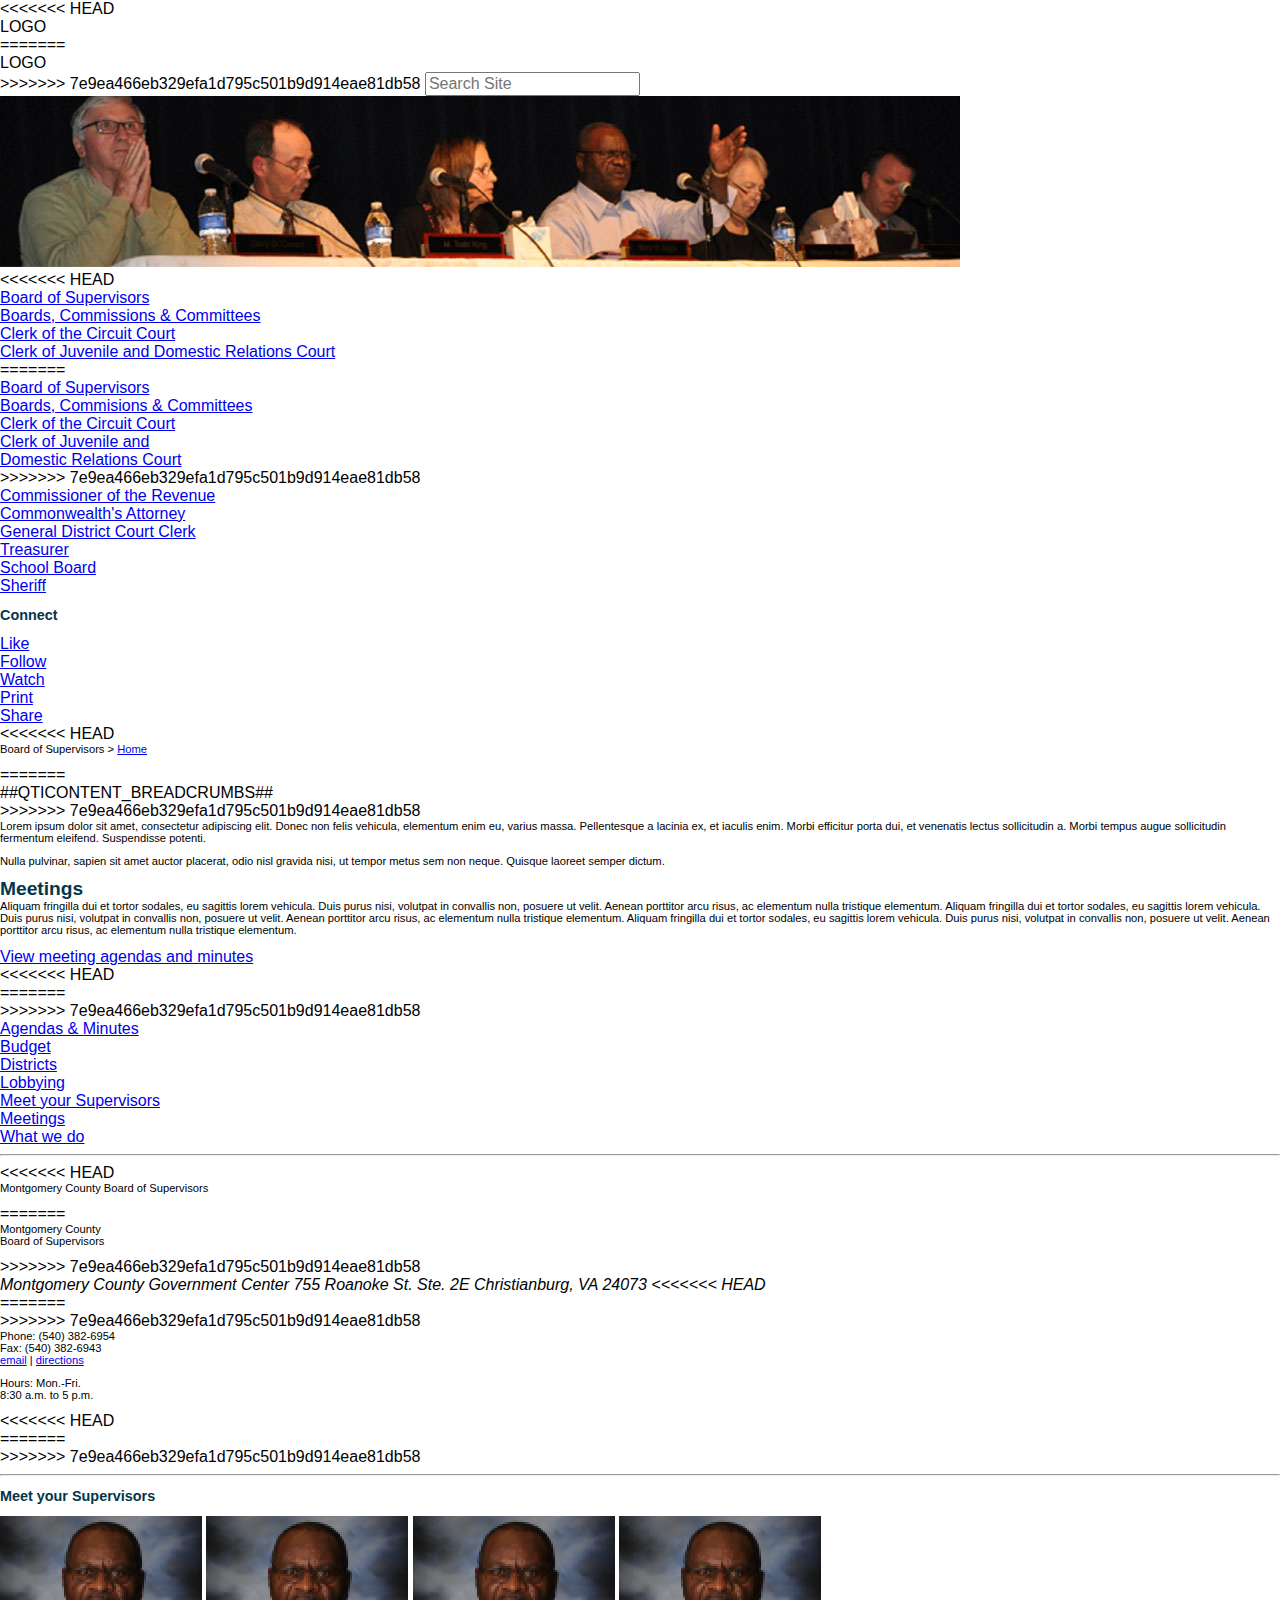
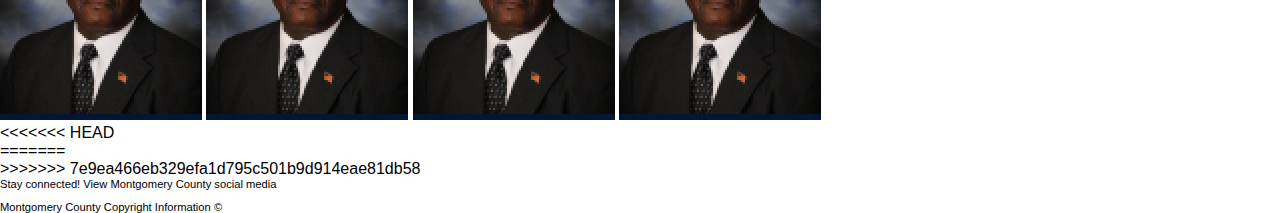
==== board-of-supervisors.html @ 0ab069d1 "wow" ====
<!DOCTYPE html>
<html lang="en">
<head runat="server">
    <meta charset="UTF-8">
    <meta name="viewport" content="width=device-width, minimum-scale=1.0">

    <title>##QTICONTENT_TITLE##</title>

    <link rel="stylesheet" href="app.css">
</head>
<body>
	<form id="qtiForm" method="post" runat="server">
		<div class="container">
<<<<<<< HEAD
			<header class="island grid">
			<div class="col-1-2">LOGO
			</div><div class="col-1-2">
=======
			<header class="island">
			<div class="grid-col-half">LOGO
			</div><div class="grid-col-half">
>>>>>>> 7e9ea466eb329efa1d795c501b9d914eae81db58
				<form>
  					<input type="search" placeholder="Search Site" name="search_button">
				</form>
			</div>
		</div>
		</header>
			<div class="main-image island"><img src="public/assets/images/board-supervisors.jpg" /></div>
			<div class="main-content island">
<<<<<<< HEAD
				<aside class="col-1-5">
					<div class="accordion">
						<ul>
							<li><a href="#">Board of Supervisors</a></li>
							<li><a href="#">Boards, Commissions & Committees</a></li>
							<li><a href="#">Clerk of the Circuit Court</a></li>
							<li><a href="#">Clerk of Juvenile and Domestic Relations Court</a></li>
=======
				<aside class="grid-col-quarter">
					<div class="top-sidebar">
						<ul>
							<li><a href="#">Board of Supervisors</a></li>
							<li><a href="#">Boards, Commisions & Committees</a></li>
							<li><a href="#">Clerk of the Circuit Court</a></li>
							<li><a href="#">Clerk of Juvenile and <br>Domestic Relations Court</a></li>
>>>>>>> 7e9ea466eb329efa1d795c501b9d914eae81db58
							<li><a href="#">Commissioner of the Revenue</a></li>
							<li><a href="#">Commonwealth's Attorney</a></li>
							<li><a href="#">General District Court Clerk</a></li>
							<li><a href="#">Treasurer</a></li>
							<li><a href="#">School Board</a></li>
							<li><a href="#">Sheriff</a></li>
						</ul>
					</div>
					<div class="bottom-sidebar">
						<ul><div class="sidebar-title"><h2>Connect</h2></div>
						<li><a href="#">Like</a></li>
						<li><a href="#">Follow</a></li>
						<li><a href="#">Watch</a></li>
						<li><a href="#">Print</a></li>
						<li><a href="#">Share</a></li>
						</ul>
					</div>
				</aside>
<<<<<<< HEAD
				<div class="col-4-5 shadow">
						<div class="col-7-10 islet">
							<div class="breadcrumbs"><p>Board of Supervisors > <a href="#">Home</a></p></div>
=======
				<div class="grid-col-outer-3-quarter">
						<div class="grid-col-inner-3-quarter">
							<div class="breadcrumbs">##QTICONTENT_BREADCRUMBS##</div>
>>>>>>> 7e9ea466eb329efa1d795c501b9d914eae81db58
								<p>Lorem ipsum dolor sit amet, consectetur adipiscing elit. Donec non felis vehicula, elementum enim eu, varius massa. Pellentesque a lacinia ex, et iaculis enim. Morbi efficitur porta dui, et venenatis lectus sollicitudin a. Morbi tempus augue sollicitudin fermentum eleifend. Suspendisse potenti.</p>
								<p>Nulla pulvinar, sapien sit amet auctor placerat, odio nisl gravida nisi, ut tempor metus sem non neque. Quisque laoreet semper dictum.</p>
								<h1>Meetings</h1>
								<p>Aliquam fringilla dui et tortor sodales, eu sagittis lorem vehicula. Duis purus nisi, volutpat in convallis non, posuere ut velit. Aenean porttitor arcu risus, ac elementum nulla tristique elementum. Aliquam fringilla dui et tortor sodales, eu sagittis lorem vehicula. Duis purus nisi, volutpat in convallis non, posuere ut velit. Aenean porttitor arcu risus, ac elementum nulla tristique elementum. Aliquam fringilla dui et tortor sodales, eu sagittis lorem vehicula. Duis purus nisi, volutpat in convallis non, posuere ut velit. Aenean porttitor arcu risus, ac elementum nulla tristique elementum.</p>
								<a href="#">View meeting agendas and minutes</a>
						</div>
<<<<<<< HEAD
						<div class="col-3-10">
							<ul class="secondary-links">
=======
						<div class="grid-col-quarter">
							<ul>
>>>>>>> 7e9ea466eb329efa1d795c501b9d914eae81db58
								<li><a href="#">Agendas & Minutes</a></li>
								<li><a href="#">Budget</a></li>
								<li><a href="#">Districts</a></li>
								<li><a href="#">Lobbying</a></li>
								<li><a href="#">Meet your Supervisors</a></li>
							    <li><a href="#">Meetings</a></li>
							    <li><a href="#">What we do</a></li>
							</ul>
							<hr>
<<<<<<< HEAD
							<div class="col-1-2">
							<p>Montgomery County Board of Supervisors</p>
=======
							<p>Montgomery County<br>Board of Supervisors</p>
>>>>>>> 7e9ea466eb329efa1d795c501b9d914eae81db58
							<address>Montgomery County
									 Government Center
									 755 Roanoke St. Ste. 2E
									 Christianburg, VA 24073
<<<<<<< HEAD
							</address>
=======
							</address><br>
>>>>>>> 7e9ea466eb329efa1d795c501b9d914eae81db58
							<p>Phone: (540) 382-6954<br>
							   Fax: (540) 382-6943<br>
							   <a href="mailto:#">email</a> | <a href="#">directions</a>
							 </p>
							 <p>Hours: Mon.-Fri.<br>
							 	8:30 a.m. to 5 p.m.
							 </p>
<<<<<<< HEAD
							</div>
						</div>
						<div class="col-full">
							<div class="carousel">
=======

						</div>
						<div class="grid-full-width">
							<div class="supervisors">
>>>>>>> 7e9ea466eb329efa1d795c501b9d914eae81db58
								<hr>
									<h2>Meet your Supervisors</h2>
										<img src="public/assets/images/supervisor.png" />
										<img src="public/assets/images/supervisor.png" />
										<img src="public/assets/images/supervisor.png" />
										<img src="public/assets/images/supervisor.png" />
							</div>
						</div>
				</div>
			

			</div>
				
<<<<<<< HEAD
			<footer class="col-full">
=======
			<footer>
>>>>>>> 7e9ea466eb329efa1d795c501b9d914eae81db58
					<div class="social-bar"><p>Stay connected! View Montgomery County social media</p></div>
					<div class="copyright"><p>
						Montgomery County Copyright Information &copy;</p>
					</div>
				
			</footer>
		</div> <!-- Container Closing -->
 	</form>
</body>
</html>
---- app.css ----
/*! normalize.css v3.0.2 | MIT License | git.io/normalize */html{font-family:sans-serif;-ms-text-size-adjust:100%;-webkit-text-size-adjust:100%}body{margin:0}article,aside,details,figcaption,figure,footer,header,hgroup,main,menu,nav,section,summary{display:block}audio,canvas,progress,video{display:inline-block;vertical-align:baseline}audio:not([controls]){display:none;height:0}[hidden],template{display:none}a{background-color:transparent}a:active,a:hover{outline:0}abbr[title]{border-bottom:1px dotted}b,strong{font-weight:700}dfn{font-style:italic}h1{font-size:2em;margin:.67em 0}mark{background:#ff0;color:#000}small{font-size:80%}sub,sup{font-size:75%;line-height:0;position:relative;vertical-align:baseline}sup{top:-.5em}sub{bottom:-.25em}img{border:0}svg:not(:root){overflow:hidden}figure{margin:1em 40px}hr{-moz-box-sizing:content-box;box-sizing:content-box;height:0}pre{overflow:auto}code,kbd,pre,samp{font-family:monospace,monospace;font-size:1em}button,input,optgroup,select,textarea{color:inherit;font:inherit;margin:0}button{overflow:visible}button,select{text-transform:none}button,html input[type=button],input[type=reset],input[type=submit]{-webkit-appearance:button;cursor:pointer}button[disabled],html input[disabled]{cursor:default}button::-moz-focus-inner,input::-moz-focus-inner{border:0;padding:0}input{line-height:normal}input[type=checkbox],input[type=radio]{box-sizing:border-box;padding:0}input[type=number]::-webkit-inner-spin-button,input[type=number]::-webkit-outer-spin-button{height:auto}input[type=search]{-webkit-appearance:textfield;-moz-box-sizing:content-box;-webkit-box-sizing:content-box;box-sizing:content-box}input[type=search]::-webkit-search-cancel-button,input[type=search]::-webkit-search-decoration{-webkit-appearance:none}fieldset{border:1px solid silver;margin:0 2px;padding:.35em .625em .75em}legend{border:0;padding:0}textarea{overflow:auto}optgroup{font-weight:700}table{border-collapse:collapse;border-spacing:0}td,th{padding:0}



/* Custom CSS
========================================================================== */


*,
*:before,
*:after {
    -webkit-box-sizing: border-box;
      -moz-box-sizing: border-box;
        box-sizing: border-box;
<<<<<<< HEAD
}

html,
body,
.container {
height: 100%;
width: 100%;
margin: 0 auto;
}

body {
  font-family: 'Segoe UI', sans-serif;
=======
    /* This should be in body {}, otherwise every element is forced to this font 
     *font-family: 'Segoe UI', sans-serif;
     */
>>>>>>> 7e9ea466eb329efa1d795c501b9d914eae81db58
}

h1 {
  margin-bottom: 0;
  margin-top: 0;
  font-size: 1.2em;
  color: #033649;
}

h2 {
  font-size: .9em;
  color: #033649;
}

p {
  margin-top: 0;
  font-size: .7em;
<<<<<<< HEAD
  color: #333333;
=======
>>>>>>> 7e9ea466eb329efa1d795c501b9d914eae81db58
}


ul {
  margin: 0;
  padding: 0;
  list-style: none;
}

<<<<<<< HEAD
a:link {
    text-decoration: none;
    font-size: .7em;
=======
/* 
 * Though the mock-up shows bolded list items,
 * we may have non-bold list items in other parts of the site
 * such as in the mega menu.
 * Is there another way to do this without a global change?
 */
ul li {
  font-weight: bold;
}

a:link {
    color: #031634;
    font-size: 10px;
    text-decoration: none;
>>>>>>> 7e9ea466eb329efa1d795c501b9d914eae81db58
}

a:visited {
    text-decoration: none;
<<<<<<< HEAD
    color: inherit;
=======
    color: #031634;
>>>>>>> 7e9ea466eb329efa1d795c501b9d914eae81db58
}

a:hover {
    text-decoration: underline;
}

a:active {
    text-decoration: underline;
}

hr {
  width:100%;
  height: 5px;
  background-color: #033649;

}

address {
  text-decoration: none;
  font-style: normal;
  font-size: .7em;
}

/* Main Content
========================================================================== */

.container {
  margin: 0 auto;
  width: 100%;
}

.island {
  margin: 0 auto;
  max-width: 60em;
}

<<<<<<< HEAD
.islet {
  padding: 8px 15px 8px 8px;
}

=======
>>>>>>> 7e9ea466eb329efa1d795c501b9d914eae81db58
.main-content {
  width: 100%;
  box-shadow: 4px 0px 2px #ccc;
}

.grid:after {
  content: '';
  display: block;
  clear: both
}

[class*="col-"] {
  float: left;
}

<<<<<<< HEAD
.col-1-5 {
  width: 20%;
}

.col-1-4 {
  width: 25%;
}

.col-3-10 {
  width: 30%;
}

.col-1-2 {
  width: 50%;
}

.col-3-4 {
  width: 75%;
}

.col-4-5 {
  width: 80%;
}

.col-6-10 {
  width: 60%;
}

.col-7-10 {
  width: 70%;
=======
.col-1-2 {
  width: 50%
}

.col-1-4 {
  width: 25%
}

.col-3-4 {
  width: 75%
>>>>>>> 7e9ea466eb329efa1d795c501b9d914eae81db58
}

.col-full {
  width: 100%;
}


.about img {
  padding: 2px;
  height: 125px;
  width: 125px;
}


<<<<<<< HEAD


=======
>>>>>>> 7e9ea466eb329efa1d795c501b9d914eae81db58
/* Outer 3/4 Grid */
.grid-col-outer-3-quarter {
  box-shadow: 0 0 15px 2px #ccc;
}

/* Inner 3/4 Grid */
.grid-col-inner-3-quarter {
  padding: 5px;
}

.grid-col-half form {
  padding: 5px;
  font-size: 10px;
}

.top-sidebar {
  background-color: #e6e6e6;
  margin: 0;
  padding: 0 8px 8px 8px;
}

.sidebar-title h2 {
  margin-top: 0;
<<<<<<< HEAD
  padding: 2px 5px;
=======
  padding: 8px;
>>>>>>> 7e9ea466eb329efa1d795c501b9d914eae81db58
  background-color: #031634;
  color: #fff;
}

<<<<<<< HEAD
.secondary-links{
  padding-top: 15px;
  padding-bottom: 10px;
  color: #003333;
  line-height: 10px;
  font-weight: bold;
}

=======
>>>>>>> 7e9ea466eb329efa1d795c501b9d914eae81db58
.bottom-sidebar {

  /* Gradient Background */
  background: rgba(255,255,255,1);
  background: -moz-linear-gradient(top, rgba(255,255,255,1) 0%, rgba(246,246,246,1) 47%, rgba(237,237,237,1) 100%);
  background: -webkit-gradient(left top, left bottom, color-stop(0%, rgba(255,255,255,1)), color-stop(47%, rgba(246,246,246,1)), color-stop(100%, rgba(237,237,237,1)));
  background: -webkit-linear-gradient(top, rgba(255,255,255,1) 0%, rgba(246,246,246,1) 47%, rgba(237,237,237,1) 100%);
  background: -o-linear-gradient(top, rgba(255,255,255,1) 0%, rgba(246,246,246,1) 47%, rgba(237,237,237,1) 100%);
  background: -ms-linear-gradient(top, rgba(255,255,255,1) 0%, rgba(246,246,246,1) 47%, rgba(237,237,237,1) 100%);
  background: linear-gradient(to bottom, rgba(255,255,255,1) 0%, rgba(246,246,246,1) 47%, rgba(237,237,237,1) 100%);
  filter: progid:DXImageTransform.Microsoft.gradient( startColorstr='#ffffff', endColorstr='#ededed', GradientType=0 );
}

.bottom-sidebar li {
  padding: 8px;
}



.image-slider {
 position: relative;
}

.image-slider img {
  width: 100%;
  height: 300px;
}

.main-image {
  width:100%;
<<<<<<< HEAD
  height: 171px;
}

.main-image img {
  height: 100%;
}

.shadow {
   -webkit-box-shadow: 0 0 15px 2px #ccc;  /* Safari 3-4, iOS 4.0.2 - 4.2, Android 2.3+ */
    -moz-box-shadow: 0 0 15px 2px #ccc;  /* Firefox 3.5 - 3.6 */
      box-shadow: 0 0 15px 2px #ccc;  /* Opera 10.5, IE 9, Firefox 4+, Chrome 6+, iOS 5 */
}

.accordion {
  background-color: #e6e6e6;
  margin: 0;
  padding: 8px;
  font-weight: bold;
}

.accordion a {
  font-size: .6em;
  color: #666666;
}

.carousel {
  background: #ccc;
}

.carousel h2 {
  margin-left: 15px;

}

.carousel img {
  margin-left: 15px;
  width: auto;
  height: 125px;
  padding: 5px;

=======
}

.supervisors {
  background: #ccc;
  margin-top: 0;
}

.supervisors h2 {
  padding-left: 15px;
  margin-bottom: 2px;
}

.supervisors img {
  margin: 10px;
  width: auto;
  height: 125px;
  padding: 5px;

}

.accordion {
  background: #ccc;
}

.accordion h2 {
  margin: 0 0 0 5px;
}

.accordion img {
  margin-top: 0;
  padding: 8px;
>>>>>>> 7e9ea466eb329efa1d795c501b9d914eae81db58
}

.narrow-list {
  padding: 0 10px;
  border-left: 1px solid #031634;

}

.weather-app {

}

.twitter-feed {

}

/* Footer
========================================================================== */

footer {
  width: 100%;
  text-align:center;
  font-size: 18px;
}

footer p {
  margin: 0;
<<<<<<< HEAD
  color: #fff;
=======
>>>>>>> 7e9ea466eb329efa1d795c501b9d914eae81db58
}

.social-bar {
  background: #031634;
<<<<<<< HEAD
=======
  color: #fff;

>>>>>>> 7e9ea466eb329efa1d795c501b9d914eae81db58
}

.copyright {
  background: #033649;
<<<<<<< HEAD
=======
  color: #fff;
>>>>>>> 7e9ea466eb329efa1d795c501b9d914eae81db58
}



<<<<<<< HEAD
=======






>>>>>>> 7e9ea466eb329efa1d795c501b9d914eae81db58
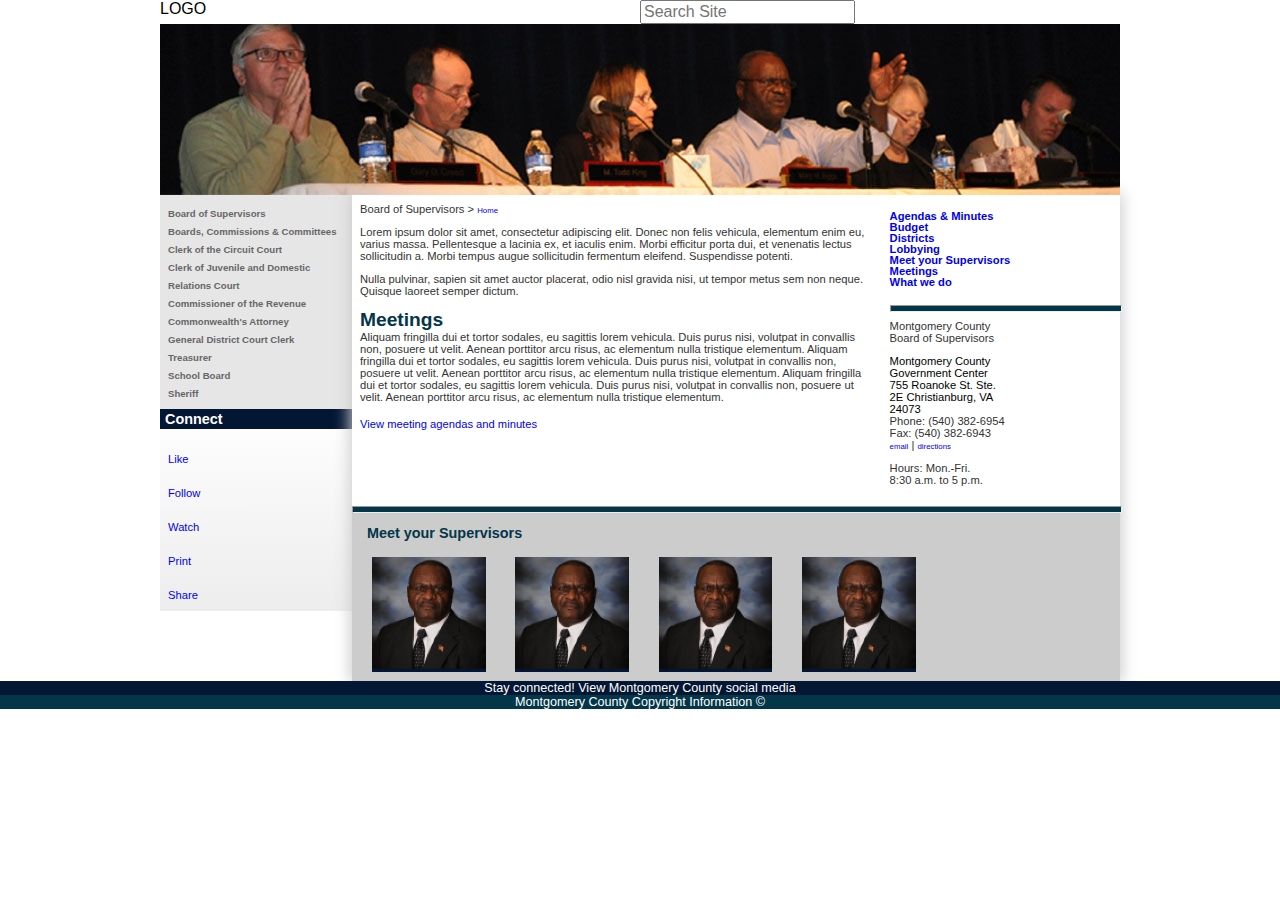
==== commit 7ce2cb7e: "Fixed" ====
--- a/board-of-supervisors.html
+++ b/board-of-supervisors.html
@@ -11,15 +11,9 @@
 <body>
 	<form id="qtiForm" method="post" runat="server">
 		<div class="container">
-<<<<<<< HEAD
 			<header class="island grid">
 			<div class="col-1-2">LOGO
 			</div><div class="col-1-2">
-=======
-			<header class="island">
-			<div class="grid-col-half">LOGO
-			</div><div class="grid-col-half">
->>>>>>> 7e9ea466eb329efa1d795c501b9d914eae81db58
 				<form>
   					<input type="search" placeholder="Search Site" name="search_button">
 				</form>
@@ -28,7 +22,6 @@
 		</header>
 			<div class="main-image island"><img src="public/assets/images/board-supervisors.jpg" /></div>
 			<div class="main-content island">
-<<<<<<< HEAD
 				<aside class="col-1-5">
 					<div class="accordion">
 						<ul>
@@ -36,15 +29,6 @@
 							<li><a href="#">Boards, Commissions & Committees</a></li>
 							<li><a href="#">Clerk of the Circuit Court</a></li>
 							<li><a href="#">Clerk of Juvenile and Domestic Relations Court</a></li>
-=======
-				<aside class="grid-col-quarter">
-					<div class="top-sidebar">
-						<ul>
-							<li><a href="#">Board of Supervisors</a></li>
-							<li><a href="#">Boards, Commisions & Committees</a></li>
-							<li><a href="#">Clerk of the Circuit Court</a></li>
-							<li><a href="#">Clerk of Juvenile and <br>Domestic Relations Court</a></li>
->>>>>>> 7e9ea466eb329efa1d795c501b9d914eae81db58
 							<li><a href="#">Commissioner of the Revenue</a></li>
 							<li><a href="#">Commonwealth's Attorney</a></li>
 							<li><a href="#">General District Court Clerk</a></li>
@@ -63,28 +47,17 @@
 						</ul>
 					</div>
 				</aside>
-<<<<<<< HEAD
 				<div class="col-4-5 shadow">
 						<div class="col-7-10 islet">
 							<div class="breadcrumbs"><p>Board of Supervisors > <a href="#">Home</a></p></div>
-=======
-				<div class="grid-col-outer-3-quarter">
-						<div class="grid-col-inner-3-quarter">
-							<div class="breadcrumbs">##QTICONTENT_BREADCRUMBS##</div>
->>>>>>> 7e9ea466eb329efa1d795c501b9d914eae81db58
 								<p>Lorem ipsum dolor sit amet, consectetur adipiscing elit. Donec non felis vehicula, elementum enim eu, varius massa. Pellentesque a lacinia ex, et iaculis enim. Morbi efficitur porta dui, et venenatis lectus sollicitudin a. Morbi tempus augue sollicitudin fermentum eleifend. Suspendisse potenti.</p>
 								<p>Nulla pulvinar, sapien sit amet auctor placerat, odio nisl gravida nisi, ut tempor metus sem non neque. Quisque laoreet semper dictum.</p>
 								<h1>Meetings</h1>
 								<p>Aliquam fringilla dui et tortor sodales, eu sagittis lorem vehicula. Duis purus nisi, volutpat in convallis non, posuere ut velit. Aenean porttitor arcu risus, ac elementum nulla tristique elementum. Aliquam fringilla dui et tortor sodales, eu sagittis lorem vehicula. Duis purus nisi, volutpat in convallis non, posuere ut velit. Aenean porttitor arcu risus, ac elementum nulla tristique elementum. Aliquam fringilla dui et tortor sodales, eu sagittis lorem vehicula. Duis purus nisi, volutpat in convallis non, posuere ut velit. Aenean porttitor arcu risus, ac elementum nulla tristique elementum.</p>
 								<a href="#">View meeting agendas and minutes</a>
 						</div>
-<<<<<<< HEAD
 						<div class="col-3-10">
 							<ul class="secondary-links">
-=======
-						<div class="grid-col-quarter">
-							<ul>
->>>>>>> 7e9ea466eb329efa1d795c501b9d914eae81db58
 								<li><a href="#">Agendas & Minutes</a></li>
 								<li><a href="#">Budget</a></li>
 								<li><a href="#">Districts</a></li>
@@ -94,21 +67,13 @@
 							    <li><a href="#">What we do</a></li>
 							</ul>
 							<hr>
-<<<<<<< HEAD
 							<div class="col-1-2">
 							<p>Montgomery County Board of Supervisors</p>
-=======
-							<p>Montgomery County<br>Board of Supervisors</p>
->>>>>>> 7e9ea466eb329efa1d795c501b9d914eae81db58
 							<address>Montgomery County
 									 Government Center
 									 755 Roanoke St. Ste. 2E
 									 Christianburg, VA 24073
-<<<<<<< HEAD
 							</address>
-=======
-							</address><br>
->>>>>>> 7e9ea466eb329efa1d795c501b9d914eae81db58
 							<p>Phone: (540) 382-6954<br>
 							   Fax: (540) 382-6943<br>
 							   <a href="mailto:#">email</a> | <a href="#">directions</a>
@@ -116,17 +81,10 @@
 							 <p>Hours: Mon.-Fri.<br>
 							 	8:30 a.m. to 5 p.m.
 							 </p>
-<<<<<<< HEAD
 							</div>
 						</div>
 						<div class="col-full">
 							<div class="carousel">
-=======
-
-						</div>
-						<div class="grid-full-width">
-							<div class="supervisors">
->>>>>>> 7e9ea466eb329efa1d795c501b9d914eae81db58
 								<hr>
 									<h2>Meet your Supervisors</h2>
 										<img src="public/assets/images/supervisor.png" />
@@ -140,11 +98,7 @@
 
 			</div>
 				
-<<<<<<< HEAD
 			<footer class="col-full">
-=======
-			<footer>
->>>>>>> 7e9ea466eb329efa1d795c501b9d914eae81db58
 					<div class="social-bar"><p>Stay connected! View Montgomery County social media</p></div>
 					<div class="copyright"><p>
 						Montgomery County Copyright Information &copy;</p>
--- a/app.css
+++ b/app.css
@@ -12,7 +12,6 @@
     -webkit-box-sizing: border-box;
       -moz-box-sizing: border-box;
         box-sizing: border-box;
-<<<<<<< HEAD
 }
 
 html,
@@ -25,11 +24,6 @@
 
 body {
   font-family: 'Segoe UI', sans-serif;
-=======
-    /* This should be in body {}, otherwise every element is forced to this font 
-     *font-family: 'Segoe UI', sans-serif;
-     */
->>>>>>> 7e9ea466eb329efa1d795c501b9d914eae81db58
 }
 
 h1 {
@@ -47,10 +41,7 @@
 p {
   margin-top: 0;
   font-size: .7em;
-<<<<<<< HEAD
   color: #333333;
-=======
->>>>>>> 7e9ea466eb329efa1d795c501b9d914eae81db58
 }
 
 
@@ -60,35 +51,14 @@
   list-style: none;
 }
 
-<<<<<<< HEAD
 a:link {
     text-decoration: none;
     font-size: .7em;
-=======
-/* 
- * Though the mock-up shows bolded list items,
- * we may have non-bold list items in other parts of the site
- * such as in the mega menu.
- * Is there another way to do this without a global change?
- */
-ul li {
-  font-weight: bold;
-}
-
-a:link {
-    color: #031634;
-    font-size: 10px;
-    text-decoration: none;
->>>>>>> 7e9ea466eb329efa1d795c501b9d914eae81db58
 }
 
 a:visited {
     text-decoration: none;
-<<<<<<< HEAD
     color: inherit;
-=======
-    color: #031634;
->>>>>>> 7e9ea466eb329efa1d795c501b9d914eae81db58
 }
 
 a:hover {
@@ -125,13 +95,10 @@
   max-width: 60em;
 }
 
-<<<<<<< HEAD
 .islet {
   padding: 8px 15px 8px 8px;
 }
 
-=======
->>>>>>> 7e9ea466eb329efa1d795c501b9d914eae81db58
 .main-content {
   width: 100%;
   box-shadow: 4px 0px 2px #ccc;
@@ -147,7 +114,6 @@
   float: left;
 }
 
-<<<<<<< HEAD
 .col-1-5 {
   width: 20%;
 }
@@ -178,18 +144,6 @@
 
 .col-7-10 {
   width: 70%;
-=======
-.col-1-2 {
-  width: 50%
-}
-
-.col-1-4 {
-  width: 25%
-}
-
-.col-3-4 {
-  width: 75%
->>>>>>> 7e9ea466eb329efa1d795c501b9d914eae81db58
 }
 
 .col-full {
@@ -204,11 +158,8 @@
 }
 
 
-<<<<<<< HEAD
-
-
-=======
->>>>>>> 7e9ea466eb329efa1d795c501b9d914eae81db58
+
+
 /* Outer 3/4 Grid */
 .grid-col-outer-3-quarter {
   box-shadow: 0 0 15px 2px #ccc;
@@ -232,16 +183,11 @@
 
 .sidebar-title h2 {
   margin-top: 0;
-<<<<<<< HEAD
   padding: 2px 5px;
-=======
-  padding: 8px;
->>>>>>> 7e9ea466eb329efa1d795c501b9d914eae81db58
   background-color: #031634;
   color: #fff;
 }
 
-<<<<<<< HEAD
 .secondary-links{
   padding-top: 15px;
   padding-bottom: 10px;
@@ -250,8 +196,6 @@
   font-weight: bold;
 }
 
-=======
->>>>>>> 7e9ea466eb329efa1d795c501b9d914eae81db58
 .bottom-sidebar {
 
   /* Gradient Background */
@@ -282,7 +226,6 @@
 
 .main-image {
   width:100%;
-<<<<<<< HEAD
   height: 171px;
 }
 
@@ -323,39 +266,6 @@
   height: 125px;
   padding: 5px;
 
-=======
-}
-
-.supervisors {
-  background: #ccc;
-  margin-top: 0;
-}
-
-.supervisors h2 {
-  padding-left: 15px;
-  margin-bottom: 2px;
-}
-
-.supervisors img {
-  margin: 10px;
-  width: auto;
-  height: 125px;
-  padding: 5px;
-
-}
-
-.accordion {
-  background: #ccc;
-}
-
-.accordion h2 {
-  margin: 0 0 0 5px;
-}
-
-.accordion img {
-  margin-top: 0;
-  padding: 8px;
->>>>>>> 7e9ea466eb329efa1d795c501b9d914eae81db58
 }
 
 .narrow-list {
@@ -383,37 +293,16 @@
 
 footer p {
   margin: 0;
-<<<<<<< HEAD
   color: #fff;
-=======
->>>>>>> 7e9ea466eb329efa1d795c501b9d914eae81db58
 }
 
 .social-bar {
   background: #031634;
-<<<<<<< HEAD
-=======
-  color: #fff;
-
->>>>>>> 7e9ea466eb329efa1d795c501b9d914eae81db58
 }
 
 .copyright {
   background: #033649;
-<<<<<<< HEAD
-=======
-  color: #fff;
->>>>>>> 7e9ea466eb329efa1d795c501b9d914eae81db58
-}
-
-
-
-<<<<<<< HEAD
-=======
-
-
-
-
-
-
->>>>>>> 7e9ea466eb329efa1d795c501b9d914eae81db58
+}
+
+
+
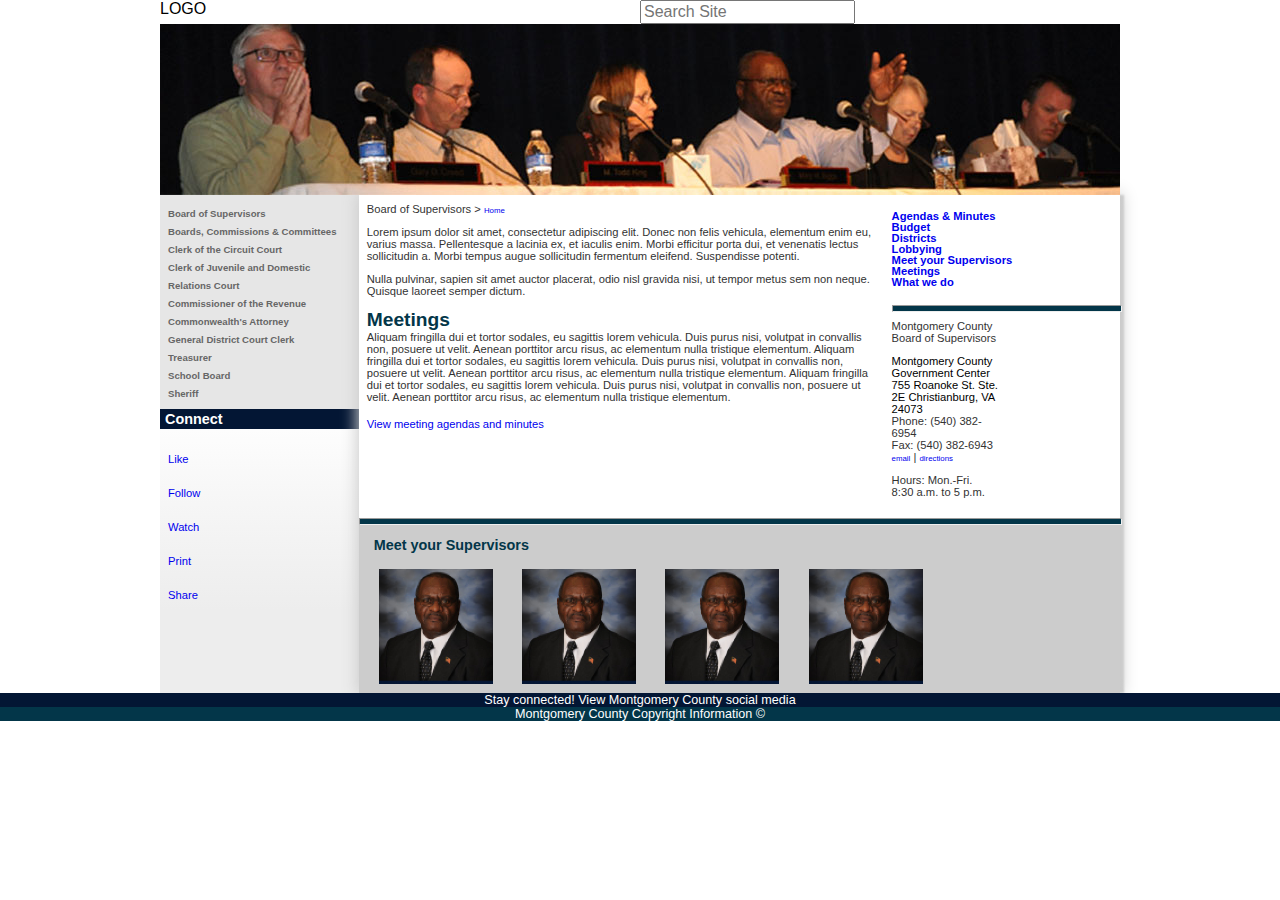
==== commit c2431102: "hazaah, the sidebar flows to the bottom now" ====
--- a/board-of-supervisors.html
+++ b/board-of-supervisors.html
@@ -17,12 +17,11 @@
 				<form>
   					<input type="search" placeholder="Search Site" name="search_button">
 				</form>
-			</div>
-		</div>
-		</header>
+				</div>
+			</header>
 			<div class="main-image island"><img src="public/assets/images/board-supervisors.jpg" /></div>
-			<div class="main-content island">
-				<aside class="col-1-5">
+			<div class="page main-content island">
+				<aside class="sidebar">
 					<div class="accordion">
 						<ul>
 							<li><a href="#">Board of Supervisors</a></li>
@@ -47,7 +46,7 @@
 						</ul>
 					</div>
 				</aside>
-				<div class="col-4-5 shadow">
+				<div class="content shadow">
 						<div class="col-7-10 islet">
 							<div class="breadcrumbs"><p>Board of Supervisors > <a href="#">Home</a></p></div>
 								<p>Lorem ipsum dolor sit amet, consectetur adipiscing elit. Donec non felis vehicula, elementum enim eu, varius massa. Pellentesque a lacinia ex, et iaculis enim. Morbi efficitur porta dui, et venenatis lectus sollicitudin a. Morbi tempus augue sollicitudin fermentum eleifend. Suspendisse potenti.</p>
--- a/app.css
+++ b/app.css
@@ -102,6 +102,23 @@
 .main-content {
   width: 100%;
   box-shadow: 4px 0px 2px #ccc;
+}
+
+.page {
+    display: table;
+    width: 100%;
+    min-height: 100%;
+}
+
+.content,
+.sidebar{
+    display: table-cell;
+    vertical-align: top;
+}
+
+.sidebar {
+    min-width: 12em;
+    background: rgba(237,237,237,1)
 }
 
 .grid:after {
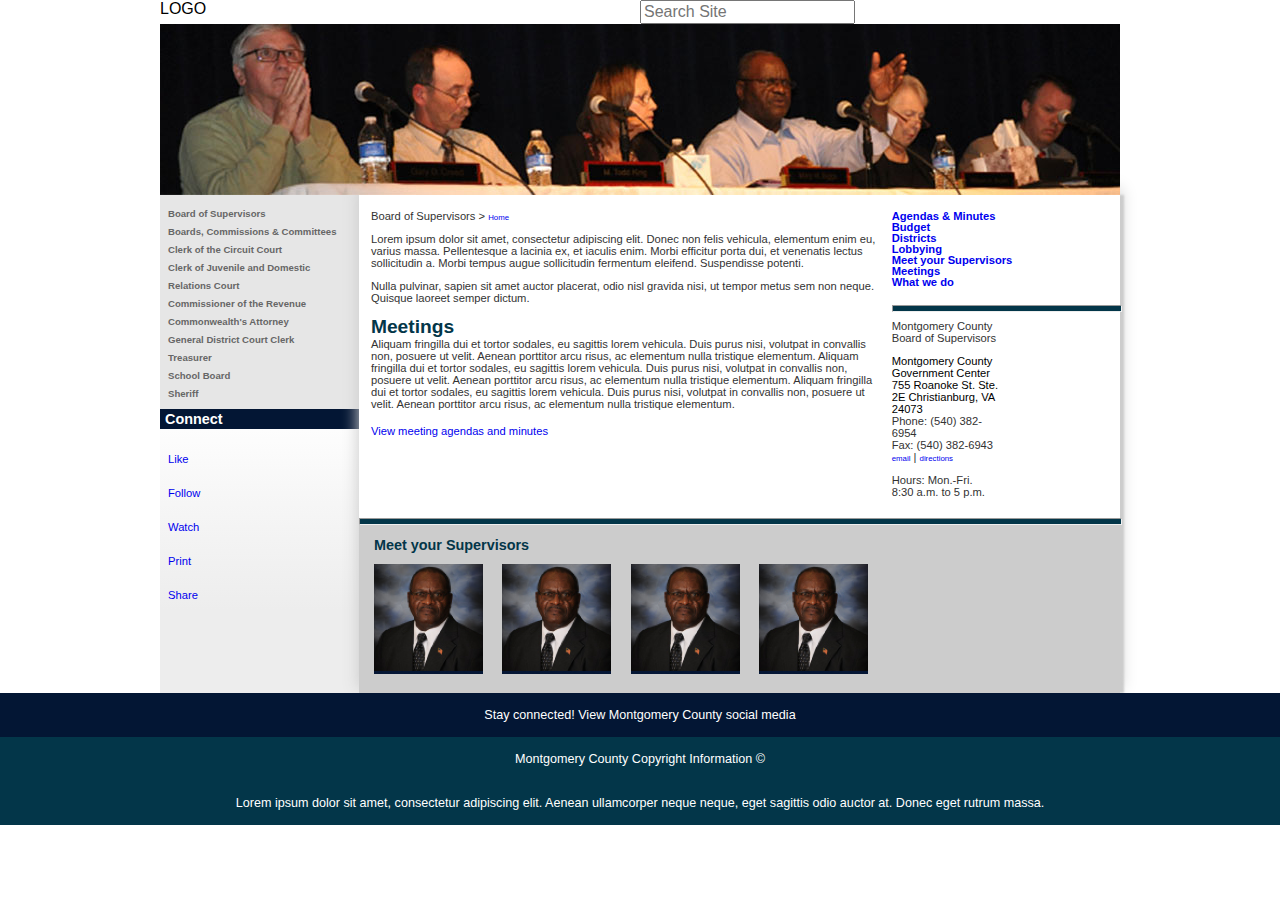
==== commit 30b48ab4: "blah" ====
--- a/board-of-supervisors.html
+++ b/board-of-supervisors.html
@@ -100,7 +100,7 @@
 			<footer class="col-full">
 					<div class="social-bar"><p>Stay connected! View Montgomery County social media</p></div>
 					<div class="copyright"><p>
-						Montgomery County Copyright Information &copy;</p>
+						Montgomery County Copyright Information &copy;</p><p>Lorem ipsum dolor sit amet, consectetur adipiscing elit. Aenean ullamcorper neque neque, eget sagittis odio auctor at. Donec eget rutrum massa.</p>
 					</div>
 				
 			</footer>
--- a/app.css
+++ b/app.css
@@ -82,6 +82,7 @@
   font-size: .7em;
 }
 
+
 /* Main Content
 ========================================================================== */
 
@@ -96,13 +97,14 @@
 }
 
 .islet {
-  padding: 8px 15px 8px 8px;
+  padding: 15px 15px 8px 12px;
 }
 
 .main-content {
   width: 100%;
   box-shadow: 4px 0px 2px #ccc;
 }
+
 
 .page {
     display: table;
@@ -174,7 +176,9 @@
   width: 125px;
 }
 
-
+.logo {
+  background: ;
+}
 
 
 /* Outer 3/4 Grid */
@@ -234,11 +238,12 @@
 
 .image-slider {
  position: relative;
+ height: 300px;
 }
 
 .image-slider img {
   width: 100%;
-  height: 300px;
+  height: 100%;
 }
 
 .main-image {
@@ -251,9 +256,9 @@
 }
 
 .shadow {
-   -webkit-box-shadow: 0 0 15px 2px #ccc;  /* Safari 3-4, iOS 4.0.2 - 4.2, Android 2.3+ */
-    -moz-box-shadow: 0 0 15px 2px #ccc;  /* Firefox 3.5 - 3.6 */
-      box-shadow: 0 0 15px 2px #ccc;  /* Opera 10.5, IE 9, Firefox 4+, Chrome 6+, iOS 5 */
+   -webkit-box-shadow: 0 -5px 15px 1px #ccc;  /* Safari 3-4, iOS 4.0.2 - 4.2, Android 2.3+ */
+    -moz-box-shadow: 0 -5px 15px 1px #ccc;  /* Firefox 3.5 - 3.6 */
+      box-shadow: 0 -5px 15px 1px #ccc;  /* Opera 10.5, IE 9, Firefox 4+, Chrome 6+, iOS 5 */
 }
 
 .accordion {
@@ -270,6 +275,7 @@
 
 .carousel {
   background: #ccc;
+  padding-bottom: 0;
 }
 
 .carousel h2 {
@@ -281,22 +287,30 @@
   margin-left: 15px;
   width: auto;
   height: 125px;
-  padding: 5px;
+  padding-bottom: 15px;
 
 }
 
 .narrow-list {
-  padding: 0 10px;
-  border-left: 1px solid #031634;
-
-}
-
-.weather-app {
-
+  padding: 0 15px;
+  border-left: 2px solid #031634;
+}
+
+
+
+.weather-app img{
+  padding: 5px 20px 0px 20px;
 }
 
 .twitter-feed {
-
+  width: 90%;
+  margin: 0 15px;
+
+}
+
+.mailing {
+  padding: 6px 6px 10px 6px;
+  font-size: 12px;
 }
 
 /* Footer
@@ -311,6 +325,7 @@
 footer p {
   margin: 0;
   color: #fff;
+  padding: 15px;
 }
 
 .social-bar {
@@ -323,3 +338,4 @@
 
 
 
+
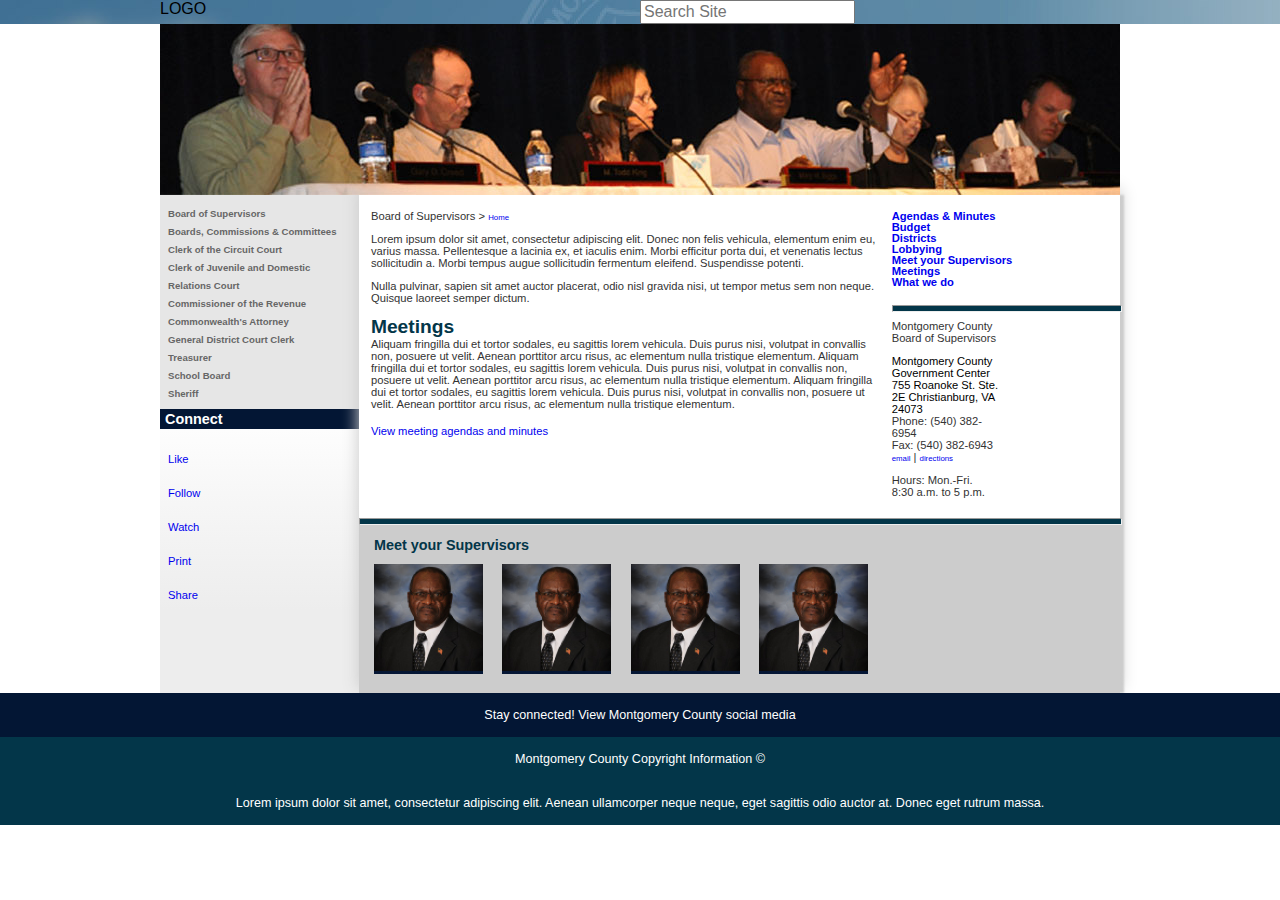
==== commit 596084de: "newest changes 2/13/14" ====
--- a/board-of-supervisors.html
+++ b/board-of-supervisors.html
@@ -11,13 +11,15 @@
 <body>
 	<form id="qtiForm" method="post" runat="server">
 		<div class="container">
-			<header class="island grid">
+			<header class="col-full">
+			<div class="island grid">
 			<div class="col-1-2">LOGO
 			</div><div class="col-1-2">
 				<form>
   					<input type="search" placeholder="Search Site" name="search_button">
 				</form>
 				</div>
+			</div>
 			</header>
 			<div class="main-image island"><img src="public/assets/images/board-supervisors.jpg" /></div>
 			<div class="page main-content island">
--- a/app.css
+++ b/app.css
@@ -26,6 +26,10 @@
   font-family: 'Segoe UI', sans-serif;
 }
 
+header {
+  background-image: url('public/assets/images/montgomery-header.jpg');
+}
+
 h1 {
   margin-bottom: 0;
   margin-top: 0;
@@ -175,11 +179,6 @@
   height: 125px;
   width: 125px;
 }
-
-.logo {
-  background: ;
-}
-
 
 /* Outer 3/4 Grid */
 .grid-col-outer-3-quarter {
@@ -239,6 +238,7 @@
 .image-slider {
  position: relative;
  height: 300px;
+ clear: both;
 }
 
 .image-slider img {
@@ -247,11 +247,14 @@
 }
 
 .main-image {
+  position: relative;
   width:100%;
   height: 171px;
+  clear: both;
 }
 
 .main-image img {
+  width: 100%;
   height: 100%;
 }
 
